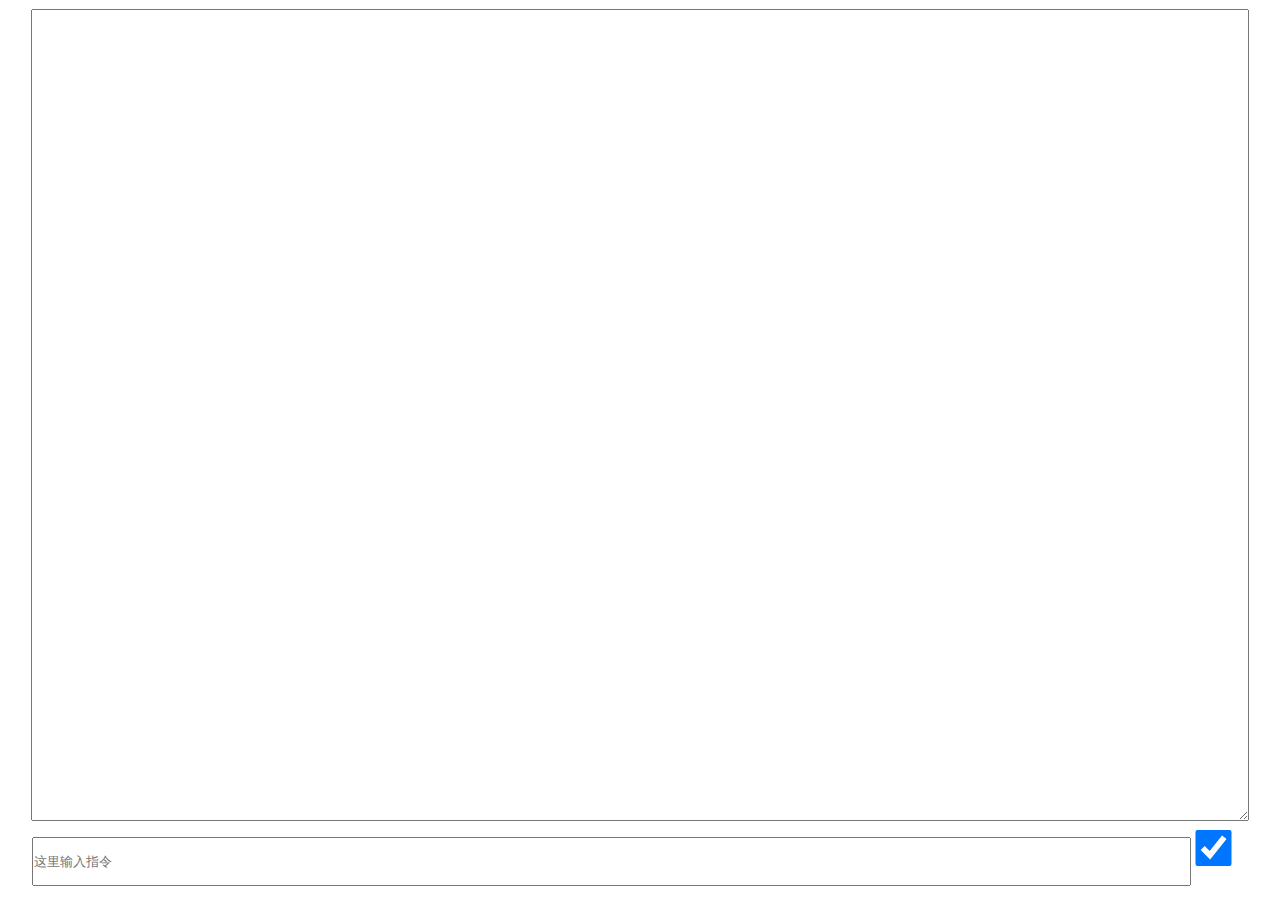
==== SocketConsoleClient/src/main/resources/public/console/index.html @ 46cb266d "Initial commit" ====
<!DOCTYPE html>
<html lang="en">
<head>
    <meta charset="UTF-8">
    <title>Console</title>
    <link rel="stylesheet" type="text/css" href="css/style.css" />
</head>
<body>
<div>
    <textarea id="logArea" readonly="readonly"></textarea>
    <div id="command-div">
        <input id="command-input" placeholder="这里输入指令" />
        <input id="auto-scroll" type="checkbox" checked title="日志自动滚动">
    </div>
</div>

<script src="js/console.js"></script>
<script>
    consoleSocket.start()
</script>
</body>
</html>
---- SocketConsoleClient/src/main/resources/public/console/css/style.css ----
* {
    margin: 0;
    padding: 0;
}

#logArea {
    display: block;
    width: 95%;
    height: 90vh;
    margin: 1vh auto auto;
}

#command-div {
    width: 95%;
    height: 5vh;
    line-height: 5vh;
    margin: 1vh auto auto;
}

#command-input {
    width: 95%;
    height: 100%;
    line-height: 100%;
}

#auto-scroll {
    margin: auto;
    width: 3%;
    height: 80%;
}
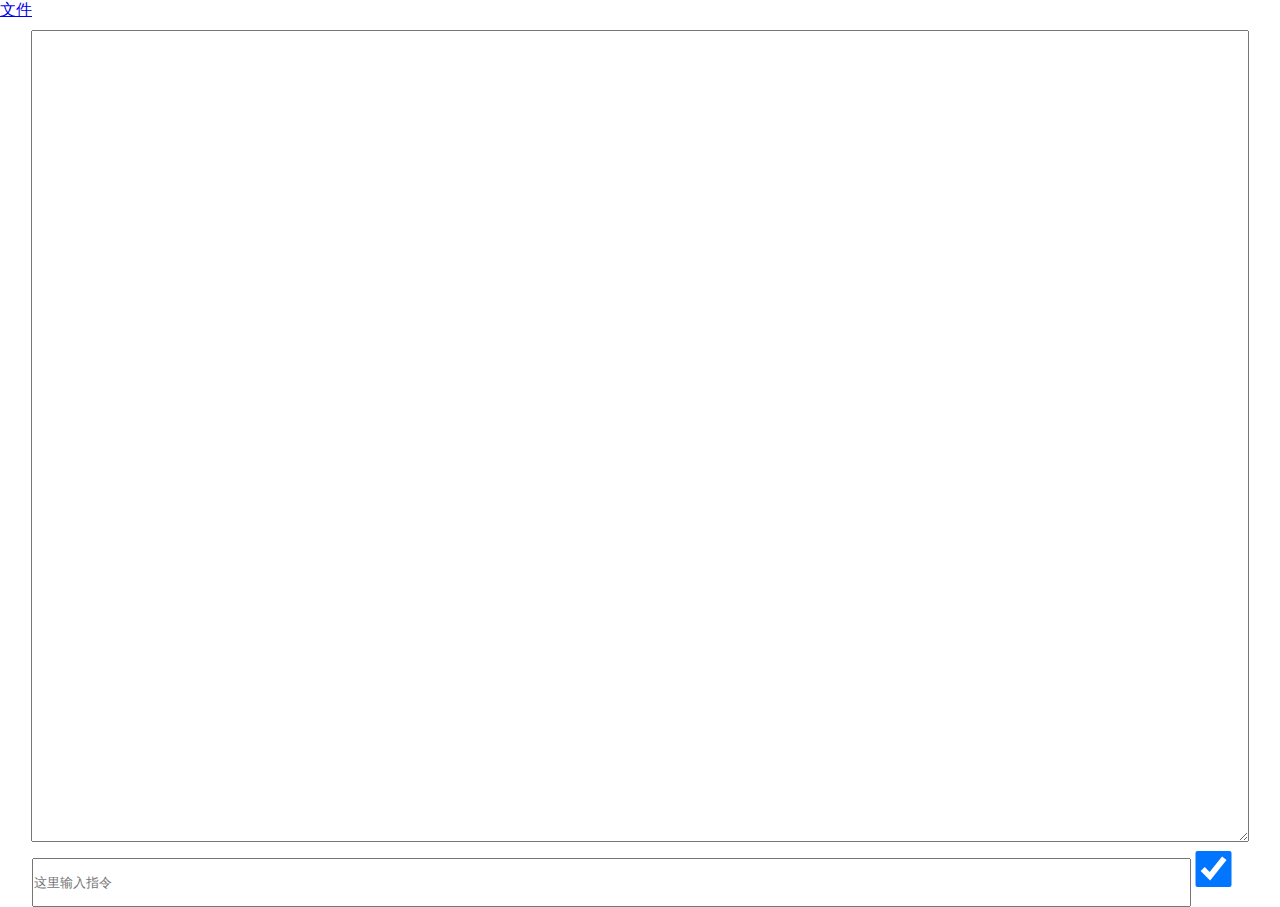
==== commit e55c6e3c: "添加文件操作指令" ====
--- a/SocketConsoleClient/src/main/resources/public/console/index.html
+++ b/SocketConsoleClient/src/main/resources/public/console/index.html
@@ -7,6 +7,7 @@
 </head>
 <body>
 <div>
+    <a href="file.html">文件</a>
     <textarea id="logArea" readonly="readonly"></textarea>
     <div id="command-div">
         <input id="command-input" placeholder="这里输入指令" />
